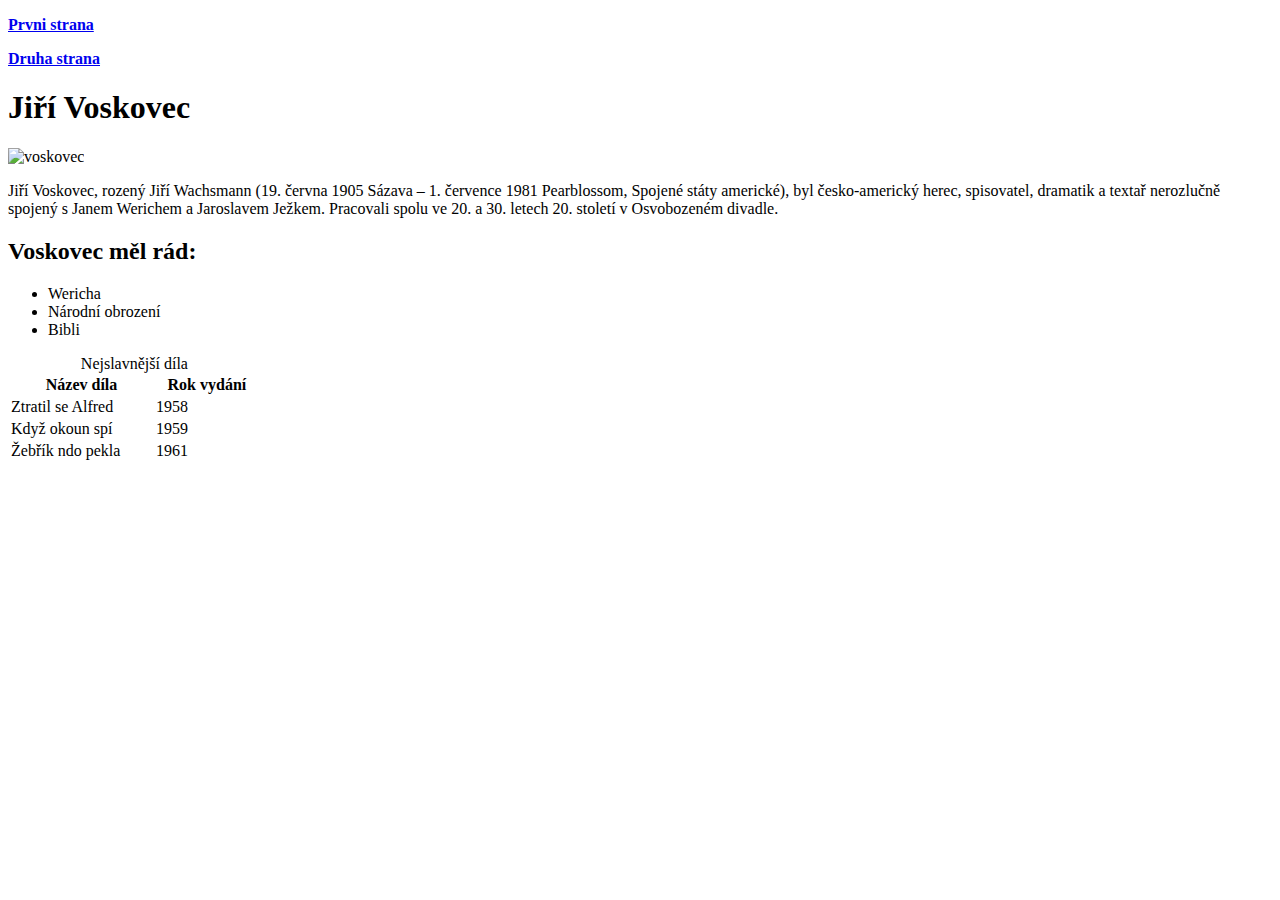
==== Werich/druhy.html @ c2bbd0ea "Rename druhy.html to Werich/druhy.html" ====
<!DOCTYPE html>
<html lang="en">
<head>
    <meta charset="UTF-8">
    <meta http-equiv="X-UA-Compatible" content="IE=edge">
    <meta name="viewport" content="width=device-width, initial-scale=1.0">
    <title>Document</title>
    <link rel="stylesheet" href="style.css">
</head>
<body>
    <p><strong><a href="./index.html"> Prvni strana</a></strong></p>
    <p><strong><a href="./druhy.html"> Druha strana</a></strong></p>

    <h1>Jiří Voskovec</h1>

    <img src = "./Voskovec.png" alt = "voskovec">
    <p>Jiří Voskovec, rozený Jiří Wachsmann (19. června 1905 Sázava – 1. července 1981 Pearblossom, Spojené státy americké), byl česko-americký herec, spisovatel, dramatik a textař nerozlučně spojený s Janem Werichem a Jaroslavem Ježkem. Pracovali spolu ve 20. a 30. letech 20. století v Osvobozeném divadle.</p>
    <h2>Voskovec měl rád:</h2>
    <ul>
        <li>Wericha</li>
        <li>Národní obrození</li>
        <li>Bibli</li>
    </ul>
    <table style="width:20%">
        <caption>Nejslavnější díla</caption>
        <tr>
            <th>Název díla</th>
            <th>Rok vydání</th>
        </tr>
        <tr>
            <td>Ztratil se Alfred</td>
            <td>1958</td>
        </tr>
        <tr>
            <td>Když okoun spí</td>
            <td>1959</td>
        </tr>
        <tr>
            <td>Žebřík ndo pekla</td>
            <td>1961</td>
        </tr>
    </table>
</body>
</html>
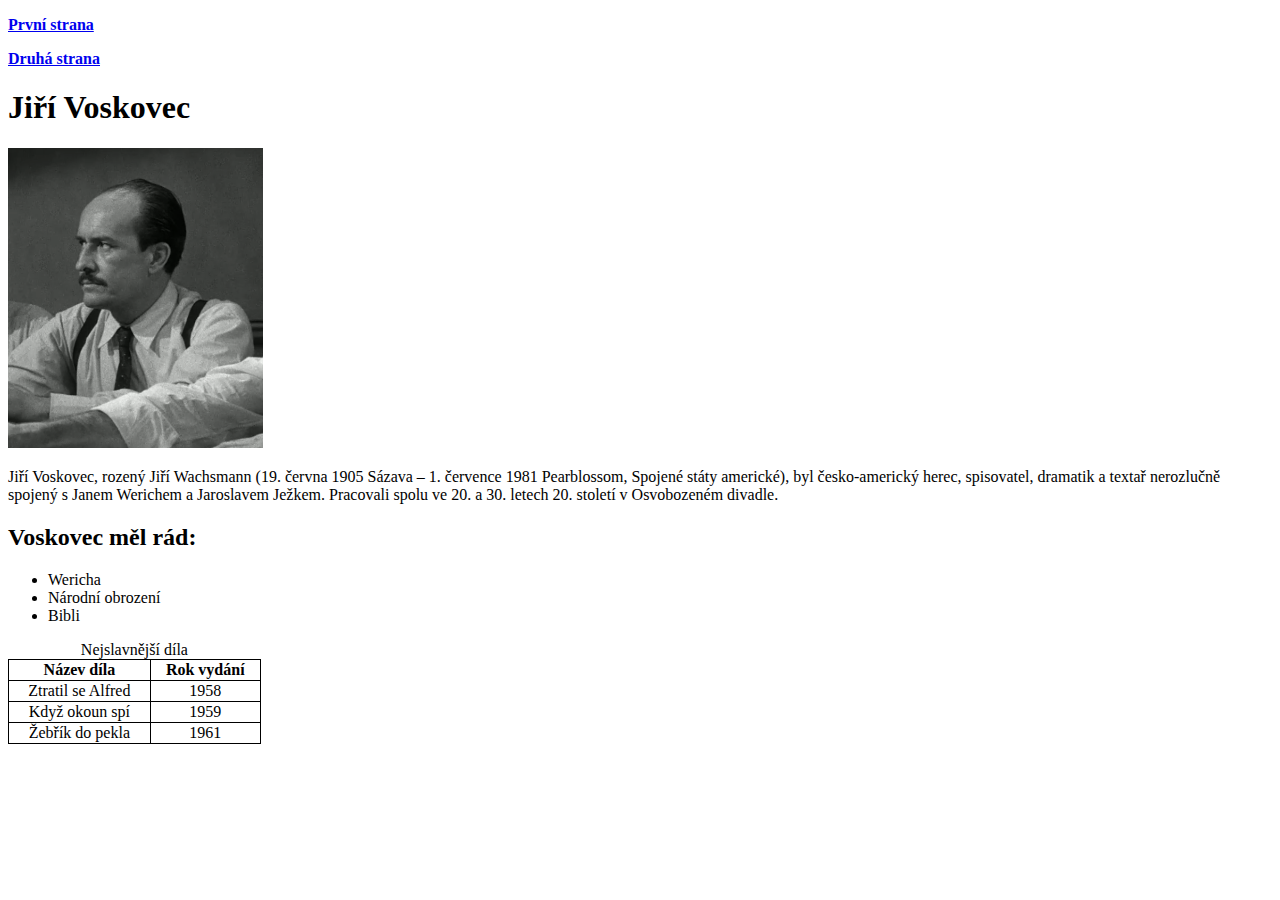
==== commit 2156f59e: "Update druhy.html" ====
--- a/Werich/druhy.html
+++ b/Werich/druhy.html
@@ -8,8 +8,8 @@
     <link rel="stylesheet" href="style.css">
 </head>
 <body>
-    <p><strong><a href="./index.html"> Prvni strana</a></strong></p>
-    <p><strong><a href="./druhy.html"> Druha strana</a></strong></p>
+    <p><strong><a href="./index.html"> První strana</a></strong></p>
+    <p><strong><a href="./druhy.html"> Druhá strana</a></strong></p>
 
     <h1>Jiří Voskovec</h1>
 
@@ -36,7 +36,7 @@
             <td>1959</td>
         </tr>
         <tr>
-            <td>Žebřík ndo pekla</td>
+            <td>Žebřík do pekla</td>
             <td>1961</td>
         </tr>
     </table>
--- a/Werich/style.css
+++ b/Werich/style.css
@@ -0,0 +1,10 @@
+img {
+    height: 300px;
+}
+table, th, td {
+    border: 1px solid black;
+    border-collapse: collapse;
+}
+td {
+    text-align: center;
+  }
